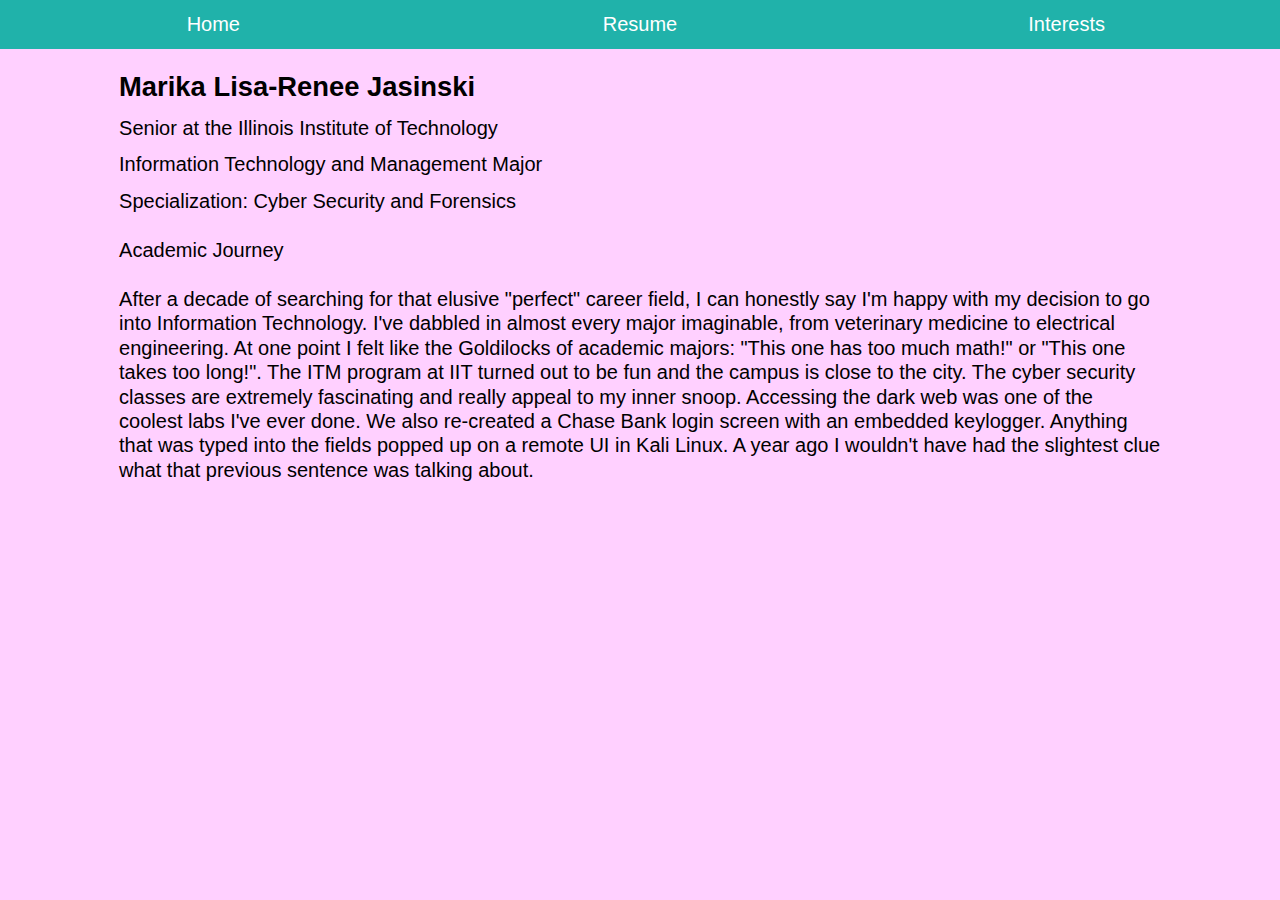
==== index.html @ 8ae9e849 "more nav fixes" ====
<!DOCTYPE html>
<html id="home" lang="en">
  <head>
    <meta charset="utf-8"/>
    <title>Marika Jazz IT Girl</title>
    <link rel="stylesheet" href="screen.css">
    <meta name="viewport"
       content="width=device-width,initial-scale=1.0,shrink-to-fit=no" />
    <link rel="stylesheet" href="screen.css" />
  </head>
  <body>
    <nav id="navigation">
      <ul>
        <li><a href="">Home</a></li>
        <li><a href="resume/">Resume</a></li>
        <li><a href="interests/">Interests</a></li>
      </ul>
    </nav>
  <header id="header">
    <h1>Marika Lisa-Renee Jasinski</h1>
    <ul>
     <li>Senior at the Illinois Institute of Technology</li>
     <li>Information Technology and Management Major</li>
     <li>Specialization: Cyber Security and Forensics</li>
   </ul>
  </header>
<main id="content">
  <article class="primary">
   <h3>Academic Journey</h3>
   <p>
     After a decade of searching for that elusive "perfect" career field, I can honestly
     say I'm happy with my decision to go into Information Technology.
     I've dabbled in almost every major imaginable, from
     veterinary medicine to electrical engineering. At one point
     I felt like the Goldilocks of academic majors: "This one has too much math!"
     or "This one takes too long!". The ITM program at IIT turned out
     to be fun and the campus is close to the city.
     The cyber security classes are extremely fascinating and really appeal to
     my inner snoop. Accessing the dark web was one of the coolest labs I've ever done.
     We also re-created a Chase Bank login screen with an embedded keylogger.
     Anything that was typed into the fields popped up on a remote UI in Kali Linux.
     A year ago I wouldn't have had the slightest clue what that previous sentence was talking about.
   </p>
  </article>
</main>

</body>
</html>
---- screen.css ----
/* http://meyerweb.com/eric/tools/css/reset/
   v2.0 | 20110126
   License: none (public domain)
*/
/* stylelint-disable */
a,abbr,acronym,address,applet,article,aside,audio,b,big,blockquote,body,canvas,caption,center,cite,code,dd,del,details,dfn,div,dl,dt,em,embed,fieldset,figcaption,figure,footer,form,h1,h2,h3,h4,h5,h6,header,hgroup,html,i,iframe,img,ins,kbd,label,legend,li,mark,menu,nav,object,ol,output,p,pre,q,ruby,s,samp,section,small,span,strike,strong,sub,summary,sup,table,tbody,td,tfoot,th,thead,time,tr,tt,u,ul,var,video{margin:0;padding:0;border:0;font:inherit;vertical-align:baseline}article,aside,details,figcaption,figure,footer,header,hgroup,main,menu,nav,section{display:block}html,.stylelint{line-height:1}body,.stylelint{line-height:inherit}ol,ul,.stylelint{list-style:none}blockquote,q{quotes:none}blockquote:after,blockquote:before,q:after,q:before{content:'';content:none}table{border-collapse:collapse;border-spacing:0}
/* stylelint-enable */


/* Base Styles */
/*
  Hint: these tend to be
  1. element selectors
  2. concerned with color and typography
  3. basic element presenation
*/

/*
  Setting type with a 4:3 modular scale
  http://www.modularscale.com/?18&px&1.333
*/
html {
  font-size: 1.125em; /* 18 / 16 = 1.125 */
  line-height: 1.222em; /* 22 / 18 = 1.2222222222 */
  background-color:#FFD0FF;
  font-family:sans-serif;

}
body {
  padding-top: 3.667em; /* 66 / 18 = 3.667... */
  padding-right: 1.222em; /* 22 / 18 = 1.2222222222 */
  padding-left: 1.222em; /* 22 / 18 = 1.2222222222 */
  padding-bottom: :1.222em;
}

#header{
  text-align:left;
}


h1,
h2,
h3,
h4,
p {
  padding-bottom: 1.222em; /* 22 / 18 = 1.2222222222 */
}

h1 {
  font-size: 1.369em; /* 42.635 / 18 = 2.369 */
  line-height: 1.032em; /* 44 / 42.635 = 1.032 */
  padding-bottom: 0.516em; /* 22 / 42.635 = 0.516 */
  font-weight: bold;
}
h2 {
  font-size: 1.777em; /* 31.984 / 18 = 1.777 */
  line-height: 1.032em; /* 33 / 31.984 = 1.032 */
  padding-bottom: 0.688em; /* 22 / 31.984 = 0.688 */
}
h3 {
  font-weight:normal;
}

ul {
  padding-bottom: 0.611em; /* 11 / 18 = 0.6111111 */
}

ul {
  list-style-type: georgian;
}
li ol,
li ul {
  padding-top: 0.611em; /* 11 / 18 = 0.6111111 */
  padding-left: 1.222em; /* 22 / 18 = 1.2222222222 */
  padding-bottom: 0;
}
li {
  list-style-type:none;
}
li li{
  list-style-type: none;
}
li {
  padding-bottom: 0.611em; /* 11 / 18 = 0.6111111 */
}
li li:last-child {
  padding-bottom: 1.222;
}

/* Responsive Media */
img,
video,
audio {
  display: grid;
  max-width: 100%;

}

/* Layout Styles */
/*
  Hint: these tend to be
  1. IDs; but also classes, sometimes
  2. concerned with layout and spatial
     relationships
*/

#navigation {
  position: absolute;
  width: 100%;
  top: 0;
  left: 0;
  background-color: SkyBlue;
}
#navigation li {
  float: left;
  width: 33.3333333333%;
  background-color: green;
}
#navigation a {
  display: block;
  width: 100%;
  padding-top: 0.611em; /* 11 / 18 = 0.611 */
  padding-bottom: 0.611em;
  text-align: center;
  text-decoration: none;
  color: white;
  background-color: LightSeaGreen;
}
.flexbox #navigation ul {
  display: flex;
}
.flexbox #navigation li {
  float: none;
}



/* Modular Styles */
/*
  Repeating style patterns.
  Hint: these tend to be:
  1. classes and relationship selectors
  2. concerned with adjustments to base styles,
      spacing, color, etc. etc.
*/

#navigation ul,
#navigation li {
  list-style-type: none;
  padding-bottom: 0;
}


/* State Styles */
/*
  States of the browser and user access
  conditions.
  Hint: these tend to be:
  1. Driven by media queries
  2. Influenced by JavaScript
  3. Organized by Base, Layout, Module, State
*/

@media screen and (min-width: 375px) {
  body {
    padding-right: 11.73333333%; /* 44 / 375 = 11.73333333% */
    padding-left: 11.73333333%; /* 44 / 375 = 11.73333333% */
  }
}

@media screen and (min-width: 640px) {
  html {
    font-size: 1.25em; /* 20 / 16 = 1.25em */
  }
}

@media screen and (min-width: 860px) {
  /*
    700 pixel grid w/ 80px margins (160)
    Columns: 200px;
    Gutters: 50px;
    Primary module: 450px;
    Secondary modul: 200px;
  */
  body {
    padding-right: 9.302325581%; /* 80 / 860 = 0.09302325581% */
    padding-left: 9.302325581%; /* 80 / 860 = 0.09302325581% */
  }
  #primary {
    width: 64.28571429%; /* 450 / 700 = 0.6428571429 */
    float: left;
  }
  #supporting {
    width: 28.57142857%; /* 200 / 700 = 0.2857142857 */
    margin-left: 7.142857143%; /* 50 / 700 = 0.07142857143 */
    float: left;
  }
  #footer {
    clear: both;
  }
  .flexbox #primary,
  .flexbox #supporting {
    float: none;
    margin-left: 0;
    flex: 0 1 auto; /* The default; here for demo purposes */
  }
  .flexbox #content {
    display: flex;
    justify-content: space-between;
  }
  .cssgrid #content {
    display: grid;
    grid-template-columns: repeat(3, 1fr);
    grid-template-rows: auto auto;
    grid-column-gap: 25px;
  }
  .cssgrid #primary,
  .cssgrid #supporting {
    width: auto;
  }
  .cssgrid #primary {
    grid-column: 1 / 3;
    grid-row: 1;
  }
  .cssgrid #supporting {
    grid-column: 3;
    grid-row: 2;
  }
}
---- screen.css ----
/* http://meyerweb.com/eric/tools/css/reset/
   v2.0 | 20110126
   License: none (public domain)
*/
/* stylelint-disable */
a,abbr,acronym,address,applet,article,aside,audio,b,big,blockquote,body,canvas,caption,center,cite,code,dd,del,details,dfn,div,dl,dt,em,embed,fieldset,figcaption,figure,footer,form,h1,h2,h3,h4,h5,h6,header,hgroup,html,i,iframe,img,ins,kbd,label,legend,li,mark,menu,nav,object,ol,output,p,pre,q,ruby,s,samp,section,small,span,strike,strong,sub,summary,sup,table,tbody,td,tfoot,th,thead,time,tr,tt,u,ul,var,video{margin:0;padding:0;border:0;font:inherit;vertical-align:baseline}article,aside,details,figcaption,figure,footer,header,hgroup,main,menu,nav,section{display:block}html,.stylelint{line-height:1}body,.stylelint{line-height:inherit}ol,ul,.stylelint{list-style:none}blockquote,q{quotes:none}blockquote:after,blockquote:before,q:after,q:before{content:'';content:none}table{border-collapse:collapse;border-spacing:0}
/* stylelint-enable */


/* Base Styles */
/*
  Hint: these tend to be
  1. element selectors
  2. concerned with color and typography
  3. basic element presenation
*/

/*
  Setting type with a 4:3 modular scale
  http://www.modularscale.com/?18&px&1.333
*/
html {
  font-size: 1.125em; /* 18 / 16 = 1.125 */
  line-height: 1.222em; /* 22 / 18 = 1.2222222222 */
  background-color:#FFD0FF;
  font-family:sans-serif;

}
body {
  padding-top: 3.667em; /* 66 / 18 = 3.667... */
  padding-right: 1.222em; /* 22 / 18 = 1.2222222222 */
  padding-left: 1.222em; /* 22 / 18 = 1.2222222222 */
  padding-bottom: :1.222em;
}

#header{
  text-align:left;
}


h1,
h2,
h3,
h4,
p {
  padding-bottom: 1.222em; /* 22 / 18 = 1.2222222222 */
}

h1 {
  font-size: 1.369em; /* 42.635 / 18 = 2.369 */
  line-height: 1.032em; /* 44 / 42.635 = 1.032 */
  padding-bottom: 0.516em; /* 22 / 42.635 = 0.516 */
  font-weight: bold;
}
h2 {
  font-size: 1.777em; /* 31.984 / 18 = 1.777 */
  line-height: 1.032em; /* 33 / 31.984 = 1.032 */
  padding-bottom: 0.688em; /* 22 / 31.984 = 0.688 */
}
h3 {
  font-weight:normal;
}

ul {
  padding-bottom: 0.611em; /* 11 / 18 = 0.6111111 */
}

ul {
  list-style-type: georgian;
}
li ol,
li ul {
  padding-top: 0.611em; /* 11 / 18 = 0.6111111 */
  padding-left: 1.222em; /* 22 / 18 = 1.2222222222 */
  padding-bottom: 0;
}
li {
  list-style-type:none;
}
li li{
  list-style-type: none;
}
li {
  padding-bottom: 0.611em; /* 11 / 18 = 0.6111111 */
}
li li:last-child {
  padding-bottom: 1.222;
}

/* Responsive Media */
img,
video,
audio {
  display: grid;
  max-width: 100%;

}

/* Layout Styles */
/*
  Hint: these tend to be
  1. IDs; but also classes, sometimes
  2. concerned with layout and spatial
     relationships
*/

#navigation {
  position: absolute;
  width: 100%;
  top: 0;
  left: 0;
  background-color: SkyBlue;
}
#navigation li {
  float: left;
  width: 33.3333333333%;
  background-color: green;
}
#navigation a {
  display: block;
  width: 100%;
  padding-top: 0.611em; /* 11 / 18 = 0.611 */
  padding-bottom: 0.611em;
  text-align: center;
  text-decoration: none;
  color: white;
  background-color: LightSeaGreen;
}
.flexbox #navigation ul {
  display: flex;
}
.flexbox #navigation li {
  float: none;
}



/* Modular Styles */
/*
  Repeating style patterns.
  Hint: these tend to be:
  1. classes and relationship selectors
  2. concerned with adjustments to base styles,
      spacing, color, etc. etc.
*/

#navigation ul,
#navigation li {
  list-style-type: none;
  padding-bottom: 0;
}


/* State Styles */
/*
  States of the browser and user access
  conditions.
  Hint: these tend to be:
  1. Driven by media queries
  2. Influenced by JavaScript
  3. Organized by Base, Layout, Module, State
*/

@media screen and (min-width: 375px) {
  body {
    padding-right: 11.73333333%; /* 44 / 375 = 11.73333333% */
    padding-left: 11.73333333%; /* 44 / 375 = 11.73333333% */
  }
}

@media screen and (min-width: 640px) {
  html {
    font-size: 1.25em; /* 20 / 16 = 1.25em */
  }
}

@media screen and (min-width: 860px) {
  /*
    700 pixel grid w/ 80px margins (160)
    Columns: 200px;
    Gutters: 50px;
    Primary module: 450px;
    Secondary modul: 200px;
  */
  body {
    padding-right: 9.302325581%; /* 80 / 860 = 0.09302325581% */
    padding-left: 9.302325581%; /* 80 / 860 = 0.09302325581% */
  }
  #primary {
    width: 64.28571429%; /* 450 / 700 = 0.6428571429 */
    float: left;
  }
  #supporting {
    width: 28.57142857%; /* 200 / 700 = 0.2857142857 */
    margin-left: 7.142857143%; /* 50 / 700 = 0.07142857143 */
    float: left;
  }
  #footer {
    clear: both;
  }
  .flexbox #primary,
  .flexbox #supporting {
    float: none;
    margin-left: 0;
    flex: 0 1 auto; /* The default; here for demo purposes */
  }
  .flexbox #content {
    display: flex;
    justify-content: space-between;
  }
  .cssgrid #content {
    display: grid;
    grid-template-columns: repeat(3, 1fr);
    grid-template-rows: auto auto;
    grid-column-gap: 25px;
  }
  .cssgrid #primary,
  .cssgrid #supporting {
    width: auto;
  }
  .cssgrid #primary {
    grid-column: 1 / 3;
    grid-row: 1;
  }
  .cssgrid #supporting {
    grid-column: 3;
    grid-row: 2;
  }
}
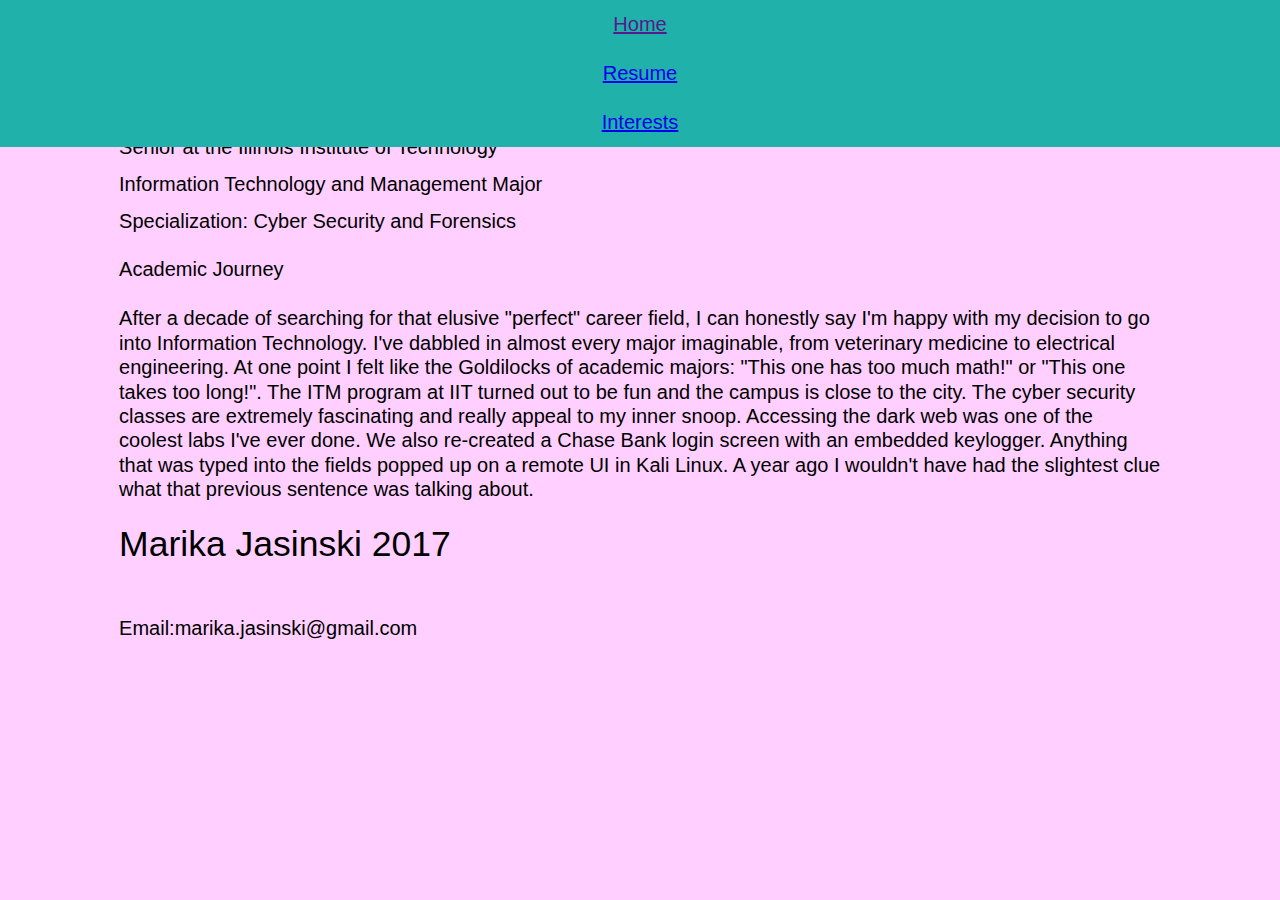
==== commit 7517d42b: "add footers to index files" ====
--- a/index.html
+++ b/index.html
@@ -43,6 +43,11 @@
    </p>
   </article>
 </main>
-
+    <footer>
+      <h2>Marika Jasinski 2017</h2>
+      <ul>
+        <li class="email"><b>Email:</b>marika.jasinski@gmail.com</li>
+      </ul>
+    </footer>
 </body>
 </html>
--- a/screen.css
+++ b/screen.css
@@ -47,7 +47,7 @@
 }
 
 h1 {
-  font-size: 1.369em; /* 42.635 / 18 = 2.369 */
+  font-size: 2em; /* 42.635 / 18 = 2.369 */
   line-height: 1.032em; /* 44 / 42.635 = 1.032 */
   padding-bottom: 0.516em; /* 22 / 42.635 = 0.516 */
   font-weight: bold;
@@ -55,7 +55,7 @@
 h2 {
   font-size: 1.777em; /* 31.984 / 18 = 1.777 */
   line-height: 1.032em; /* 33 / 31.984 = 1.032 */
-  padding-bottom: 0.688em; /* 22 / 31.984 = 0.688 */
+  padding-bottom: 1.5em; /* 22 / 31.984 = 0.688 */
 }
 h3 {
   font-weight:normal;
@@ -111,18 +111,15 @@
   left: 0;
   background-color: SkyBlue;
 }
-#navigation li {
-  float: left;
-  width: 33.3333333333%;
-  background-color: green;
-}
+
 #navigation a {
   display: block;
   width: 100%;
   padding-top: 0.611em; /* 11 / 18 = 0.611 */
   padding-bottom: 0.611em;
   text-align: center;
-  text-decoration: none;
+  text-decoration: underline;
+  border
   color: white;
   background-color: LightSeaGreen;
 }
--- a/screen.css
+++ b/screen.css
@@ -47,7 +47,7 @@
 }
 
 h1 {
-  font-size: 1.369em; /* 42.635 / 18 = 2.369 */
+  font-size: 2em; /* 42.635 / 18 = 2.369 */
   line-height: 1.032em; /* 44 / 42.635 = 1.032 */
   padding-bottom: 0.516em; /* 22 / 42.635 = 0.516 */
   font-weight: bold;
@@ -55,7 +55,7 @@
 h2 {
   font-size: 1.777em; /* 31.984 / 18 = 1.777 */
   line-height: 1.032em; /* 33 / 31.984 = 1.032 */
-  padding-bottom: 0.688em; /* 22 / 31.984 = 0.688 */
+  padding-bottom: 1.5em; /* 22 / 31.984 = 0.688 */
 }
 h3 {
   font-weight:normal;
@@ -111,18 +111,15 @@
   left: 0;
   background-color: SkyBlue;
 }
-#navigation li {
-  float: left;
-  width: 33.3333333333%;
-  background-color: green;
-}
+
 #navigation a {
   display: block;
   width: 100%;
   padding-top: 0.611em; /* 11 / 18 = 0.611 */
   padding-bottom: 0.611em;
   text-align: center;
-  text-decoration: none;
+  text-decoration: underline;
+  border
   color: white;
   background-color: LightSeaGreen;
 }
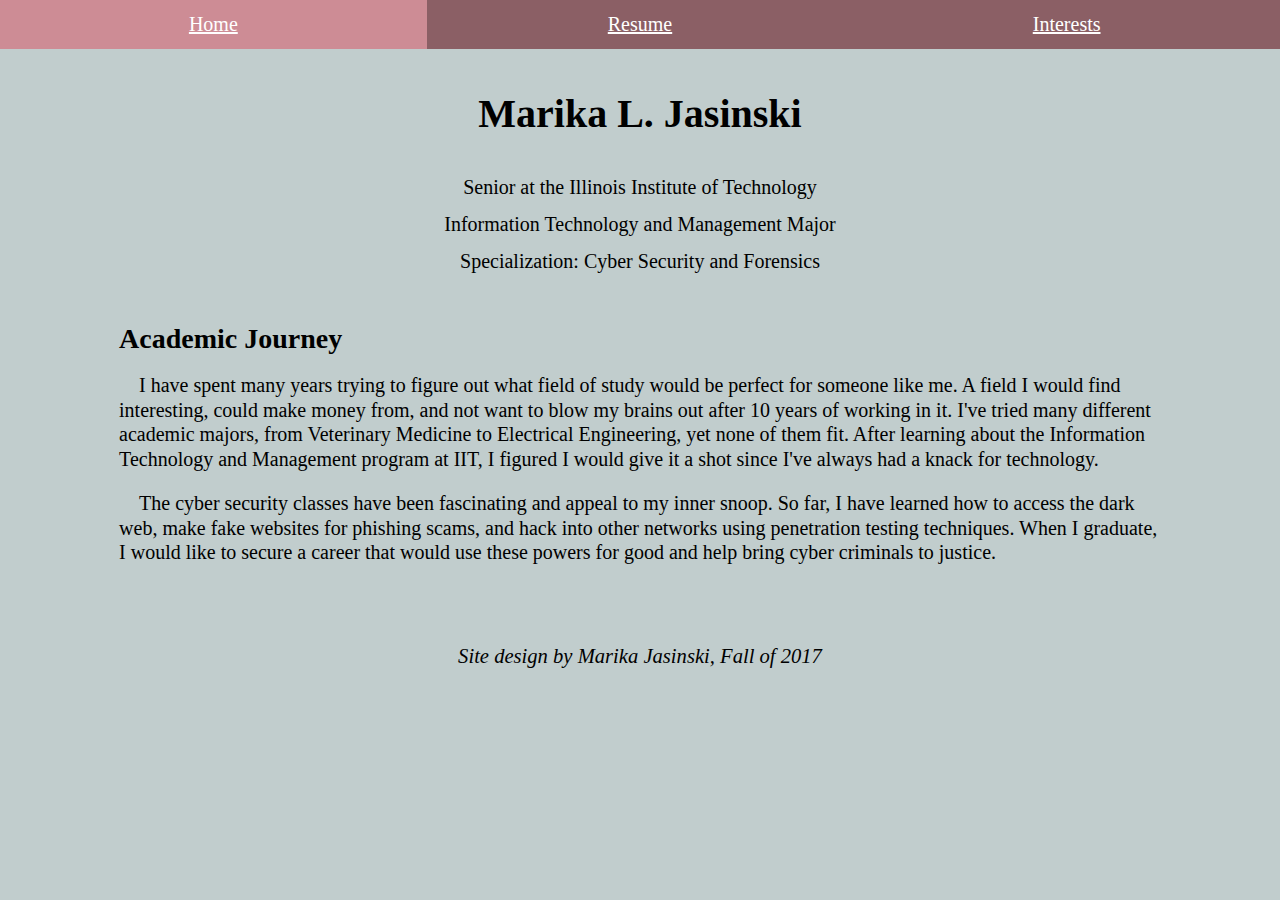
==== commit 5bdb3eff: "finalizingCSS requirements" ====
--- a/index.html
+++ b/index.html
@@ -1,8 +1,8 @@
 <!DOCTYPE html>
 <html id="home" lang="en">
   <head>
+    <title>Marika Jazz</title>
     <meta charset="utf-8"/>
-    <title>Marika Jazz IT Girl</title>
     <link rel="stylesheet" href="screen.css">
     <meta name="viewport"
        content="width=device-width,initial-scale=1.0,shrink-to-fit=no" />
@@ -17,37 +17,29 @@
       </ul>
     </nav>
   <header id="header">
-    <h1>Marika Lisa-Renee Jasinski</h1>
-    <ul>
-     <li>Senior at the Illinois Institute of Technology</li>
-     <li>Information Technology and Management Major</li>
-     <li>Specialization: Cyber Security and Forensics</li>
-   </ul>
+    <h1>Marika L. Jasinski</h1>
   </header>
+  <section id="status">
+  <ul>
+   <li>Senior at the Illinois Institute of Technology</li>
+   <li>Information Technology and Management Major</li>
+   <li>Specialization: Cyber Security and Forensics</li>
+ </ul>
+ </section>
 <main id="content">
-  <article class="primary">
-   <h3>Academic Journey</h3>
+  <article class="bio">
+   <h2>Academic Journey</h2>
    <p>
-     After a decade of searching for that elusive "perfect" career field, I can honestly
-     say I'm happy with my decision to go into Information Technology.
-     I've dabbled in almost every major imaginable, from
-     veterinary medicine to electrical engineering. At one point
-     I felt like the Goldilocks of academic majors: "This one has too much math!"
-     or "This one takes too long!". The ITM program at IIT turned out
-     to be fun and the campus is close to the city.
-     The cyber security classes are extremely fascinating and really appeal to
-     my inner snoop. Accessing the dark web was one of the coolest labs I've ever done.
-     We also re-created a Chase Bank login screen with an embedded keylogger.
-     Anything that was typed into the fields popped up on a remote UI in Kali Linux.
-     A year ago I wouldn't have had the slightest clue what that previous sentence was talking about.
+     I have spent many years trying to figure out what field of study would be perfect for someone like me. A field I would find interesting, could make money from, and not want to blow my brains out after 10 years of working in it. I've tried many different academic majors, from Veterinary Medicine to Electrical Engineering, yet none of them fit. After learning about the Information Technology and Management program at IIT, I figured I would give it a shot since I've always had a knack for technology.
    </p>
+   <p>
+     The cyber security classes have been fascinating and appeal to
+     my inner snoop. So far, I have learned how to access the dark web, make fake websites for phishing scams, and hack into other networks using penetration testing techniques. When I graduate, I would like to secure a career that would use these powers for good and help bring cyber criminals to justice.
+    </p>
   </article>
 </main>
-    <footer>
-      <h2>Marika Jasinski 2017</h2>
-      <ul>
-        <li class="email"><b>Email:</b>marika.jasinski@gmail.com</li>
-      </ul>
+    <footer id="footer">
+      <h4>Site design by Marika Jasinski, Fall of 2017</h4>
     </footer>
 </body>
 </html>
--- a/screen.css
+++ b/screen.css
@@ -5,45 +5,28 @@
 /* stylelint-disable */
 a,abbr,acronym,address,applet,article,aside,audio,b,big,blockquote,body,canvas,caption,center,cite,code,dd,del,details,dfn,div,dl,dt,em,embed,fieldset,figcaption,figure,footer,form,h1,h2,h3,h4,h5,h6,header,hgroup,html,i,iframe,img,ins,kbd,label,legend,li,mark,menu,nav,object,ol,output,p,pre,q,ruby,s,samp,section,small,span,strike,strong,sub,summary,sup,table,tbody,td,tfoot,th,thead,time,tr,tt,u,ul,var,video{margin:0;padding:0;border:0;font:inherit;vertical-align:baseline}article,aside,details,figcaption,figure,footer,header,hgroup,main,menu,nav,section{display:block}html,.stylelint{line-height:1}body,.stylelint{line-height:inherit}ol,ul,.stylelint{list-style:none}blockquote,q{quotes:none}blockquote:after,blockquote:before,q:after,q:before{content:'';content:none}table{border-collapse:collapse;border-spacing:0}
 /* stylelint-enable */
-
-
 /* Base Styles */
-/*
-  Hint: these tend to be
-  1. element selectors
-  2. concerned with color and typography
-  3. basic element presenation
-*/
-
 /*
   Setting type with a 4:3 modular scale
   http://www.modularscale.com/?18&px&1.333
 */
 html {
-  font-size: 1.125em; /* 18 / 16 = 1.125 */
+  font-size: .88em;
   line-height: 1.222em; /* 22 / 18 = 1.2222222222 */
-  background-color:#FFD0FF;
-  font-family:sans-serif;
+  font-family: Georgia, serif;
+  background-color: #C1CDCD; 
+  color: black;
 
 }
 body {
   padding-top: 3.667em; /* 66 / 18 = 3.667... */
   padding-right: 1.222em; /* 22 / 18 = 1.2222222222 */
   padding-left: 1.222em; /* 22 / 18 = 1.2222222222 */
-  padding-bottom: :1.222em;
-}
-
-#header{
-  text-align:left;
-}
-
-
-h1,
-h2,
-h3,
-h4,
+}
+
 p {
-  padding-bottom: 1.222em; /* 22 / 18 = 1.2222222222 */
+  text-indent: 1em;
+  padding-bottom: 1em;
 }
 
 h1 {
@@ -53,47 +36,42 @@
   font-weight: bold;
 }
 h2 {
-  font-size: 1.777em; /* 31.984 / 18 = 1.777 */
+  font-size: 1.4em; /* 31.984 / 18 = 1.777 */
   line-height: 1.032em; /* 33 / 31.984 = 1.032 */
-  padding-bottom: 1.5em; /* 22 / 31.984 = 0.688 */
+  padding-bottom: 0.688em; /* 22 / 31.984 = 0.688 */
+  font-weight: bold;
 }
 h3 {
-  font-weight:normal;
+  font-size: 1.2em;
+  font-weight: normal;
+  padding-bottom: 1em;
+  text-decoration: underline;
+}
+
+h4{
+  font-size: 1.03em;
+  padding-bottom: 1em;
 }
 
 ul {
-  padding-bottom: 0.611em; /* 11 / 18 = 0.6111111 */
-}
-
-ul {
-  list-style-type: georgian;
-}
-li ol,
-li ul {
-  padding-top: 0.611em; /* 11 / 18 = 0.6111111 */
-  padding-left: 1.222em; /* 22 / 18 = 1.2222222222 */
-  padding-bottom: 0;
-}
+  padding-bottom: 1em;
+}
+
 li {
-  list-style-type:none;
-}
-li li{
   list-style-type: none;
-}
-li {
-  padding-bottom: 0.611em; /* 11 / 18 = 0.6111111 */
-}
-li li:last-child {
-  padding-bottom: 1.222;
+  padding-bottom: 0.611em;
+}
+figcaption {
+  font-size: 0.75em;
+  text-align: center;
 }
 
 /* Responsive Media */
-img,
-video,
-audio {
-  display: grid;
+img {
+  padding-top: 2em;
+  display:grid;
   max-width: 100%;
-
+  margin: 0 auto;
 }
 
 /* Layout Styles */
@@ -103,31 +81,55 @@
   2. concerned with layout and spatial
      relationships
 */
-
+#status{
+  text-align: center;
+  padding-bottom: 1em;
+  list-style-type: none;
+}
+#header{
+  padding-top: 1em;
+  padding-bottom: 1em;
+  text-align: center;
+  line-height: .5em;
+}
+#footer {
+  padding-top: 3em;
+  text-align: center;
+  font-style: italic;
+}
 #navigation {
   position: absolute;
   width: 100%;
   top: 0;
   left: 0;
-  background-color: SkyBlue;
-}
-
+}
+#navigation li {
+  float: left;
+  width: 33.3333333333%;
+}
 #navigation a {
   display: block;
   width: 100%;
   padding-top: 0.611em; /* 11 / 18 = 0.611 */
   padding-bottom: 0.611em;
   text-align: center;
-  text-decoration: underline;
-  border
   color: white;
-  background-color: LightSeaGreen;
+  background-color: #8B5F65;
+}
+#navigation a:hover{
+  background-color: #CD8C95;
 }
 .flexbox #navigation ul {
   display: flex;
 }
 .flexbox #navigation li {
   float: none;
+}
+#music h2{
+  padding-top:2em;
+}
+#music img{
+  padding: 0;
 }
 
 
@@ -140,7 +142,14 @@
   2. concerned with adjustments to base styles,
       spacing, color, etc. etc.
 */
-
+#skills li{
+  line-height: 0.5em;
+  list-style-type: disc;
+}
+#exp li{
+list-style-type: disc;
+
+}
 #navigation ul,
 #navigation li {
   list-style-type: none;
--- a/screen.css
+++ b/screen.css
@@ -5,45 +5,28 @@
 /* stylelint-disable */
 a,abbr,acronym,address,applet,article,aside,audio,b,big,blockquote,body,canvas,caption,center,cite,code,dd,del,details,dfn,div,dl,dt,em,embed,fieldset,figcaption,figure,footer,form,h1,h2,h3,h4,h5,h6,header,hgroup,html,i,iframe,img,ins,kbd,label,legend,li,mark,menu,nav,object,ol,output,p,pre,q,ruby,s,samp,section,small,span,strike,strong,sub,summary,sup,table,tbody,td,tfoot,th,thead,time,tr,tt,u,ul,var,video{margin:0;padding:0;border:0;font:inherit;vertical-align:baseline}article,aside,details,figcaption,figure,footer,header,hgroup,main,menu,nav,section{display:block}html,.stylelint{line-height:1}body,.stylelint{line-height:inherit}ol,ul,.stylelint{list-style:none}blockquote,q{quotes:none}blockquote:after,blockquote:before,q:after,q:before{content:'';content:none}table{border-collapse:collapse;border-spacing:0}
 /* stylelint-enable */
-
-
 /* Base Styles */
-/*
-  Hint: these tend to be
-  1. element selectors
-  2. concerned with color and typography
-  3. basic element presenation
-*/
-
 /*
   Setting type with a 4:3 modular scale
   http://www.modularscale.com/?18&px&1.333
 */
 html {
-  font-size: 1.125em; /* 18 / 16 = 1.125 */
+  font-size: .88em;
   line-height: 1.222em; /* 22 / 18 = 1.2222222222 */
-  background-color:#FFD0FF;
-  font-family:sans-serif;
+  font-family: Georgia, serif;
+  background-color: #C1CDCD; 
+  color: black;
 
 }
 body {
   padding-top: 3.667em; /* 66 / 18 = 3.667... */
   padding-right: 1.222em; /* 22 / 18 = 1.2222222222 */
   padding-left: 1.222em; /* 22 / 18 = 1.2222222222 */
-  padding-bottom: :1.222em;
-}
-
-#header{
-  text-align:left;
-}
-
-
-h1,
-h2,
-h3,
-h4,
+}
+
 p {
-  padding-bottom: 1.222em; /* 22 / 18 = 1.2222222222 */
+  text-indent: 1em;
+  padding-bottom: 1em;
 }
 
 h1 {
@@ -53,47 +36,42 @@
   font-weight: bold;
 }
 h2 {
-  font-size: 1.777em; /* 31.984 / 18 = 1.777 */
+  font-size: 1.4em; /* 31.984 / 18 = 1.777 */
   line-height: 1.032em; /* 33 / 31.984 = 1.032 */
-  padding-bottom: 1.5em; /* 22 / 31.984 = 0.688 */
+  padding-bottom: 0.688em; /* 22 / 31.984 = 0.688 */
+  font-weight: bold;
 }
 h3 {
-  font-weight:normal;
+  font-size: 1.2em;
+  font-weight: normal;
+  padding-bottom: 1em;
+  text-decoration: underline;
+}
+
+h4{
+  font-size: 1.03em;
+  padding-bottom: 1em;
 }
 
 ul {
-  padding-bottom: 0.611em; /* 11 / 18 = 0.6111111 */
-}
-
-ul {
-  list-style-type: georgian;
-}
-li ol,
-li ul {
-  padding-top: 0.611em; /* 11 / 18 = 0.6111111 */
-  padding-left: 1.222em; /* 22 / 18 = 1.2222222222 */
-  padding-bottom: 0;
-}
+  padding-bottom: 1em;
+}
+
 li {
-  list-style-type:none;
-}
-li li{
   list-style-type: none;
-}
-li {
-  padding-bottom: 0.611em; /* 11 / 18 = 0.6111111 */
-}
-li li:last-child {
-  padding-bottom: 1.222;
+  padding-bottom: 0.611em;
+}
+figcaption {
+  font-size: 0.75em;
+  text-align: center;
 }
 
 /* Responsive Media */
-img,
-video,
-audio {
-  display: grid;
+img {
+  padding-top: 2em;
+  display:grid;
   max-width: 100%;
-
+  margin: 0 auto;
 }
 
 /* Layout Styles */
@@ -103,31 +81,55 @@
   2. concerned with layout and spatial
      relationships
 */
-
+#status{
+  text-align: center;
+  padding-bottom: 1em;
+  list-style-type: none;
+}
+#header{
+  padding-top: 1em;
+  padding-bottom: 1em;
+  text-align: center;
+  line-height: .5em;
+}
+#footer {
+  padding-top: 3em;
+  text-align: center;
+  font-style: italic;
+}
 #navigation {
   position: absolute;
   width: 100%;
   top: 0;
   left: 0;
-  background-color: SkyBlue;
-}
-
+}
+#navigation li {
+  float: left;
+  width: 33.3333333333%;
+}
 #navigation a {
   display: block;
   width: 100%;
   padding-top: 0.611em; /* 11 / 18 = 0.611 */
   padding-bottom: 0.611em;
   text-align: center;
-  text-decoration: underline;
-  border
   color: white;
-  background-color: LightSeaGreen;
+  background-color: #8B5F65;
+}
+#navigation a:hover{
+  background-color: #CD8C95;
 }
 .flexbox #navigation ul {
   display: flex;
 }
 .flexbox #navigation li {
   float: none;
+}
+#music h2{
+  padding-top:2em;
+}
+#music img{
+  padding: 0;
 }
 
 
@@ -140,7 +142,14 @@
   2. concerned with adjustments to base styles,
       spacing, color, etc. etc.
 */
-
+#skills li{
+  line-height: 0.5em;
+  list-style-type: disc;
+}
+#exp li{
+list-style-type: disc;
+
+}
 #navigation ul,
 #navigation li {
   list-style-type: none;
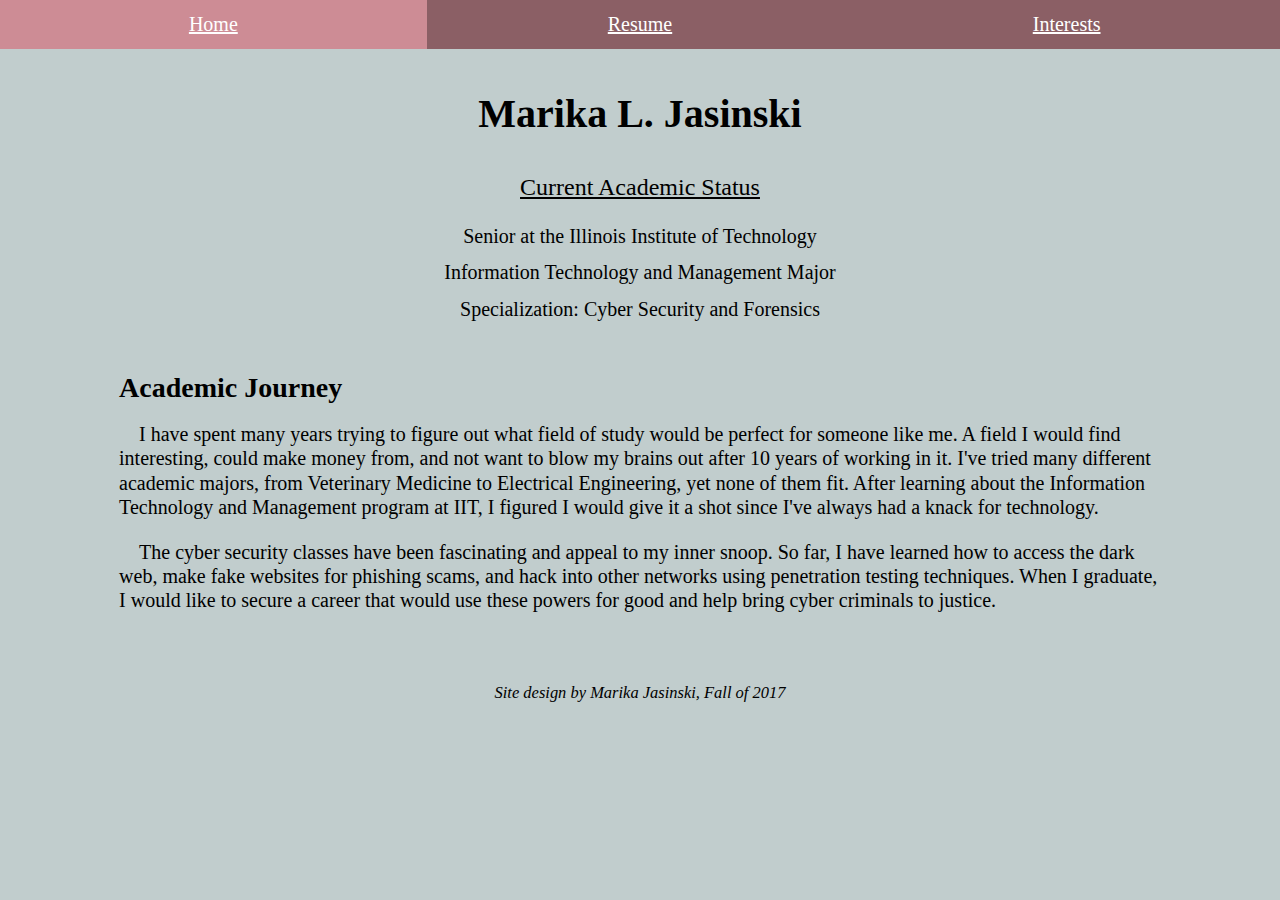
==== commit 316c72af: "fix W3C errors" ====
--- a/index.html
+++ b/index.html
@@ -20,7 +20,8 @@
     <h1>Marika L. Jasinski</h1>
   </header>
   <section id="status">
-  <ul>
+    <h3>Current Academic Status</h3>
+    <ul>
    <li>Senior at the Illinois Institute of Technology</li>
    <li>Information Technology and Management Major</li>
    <li>Specialization: Cyber Security and Forensics</li>
--- a/screen.css
+++ b/screen.css
@@ -14,7 +14,7 @@
   font-size: .88em;
   line-height: 1.222em; /* 22 / 18 = 1.2222222222 */
   font-family: Georgia, serif;
-  background-color: #C1CDCD; 
+  background-color: #C1CDCD;
   color: black;
 
 }
@@ -96,6 +96,7 @@
   padding-top: 3em;
   text-align: center;
   font-style: italic;
+  font-size: 0.8em;
 }
 #navigation {
   position: absolute;
--- a/screen.css
+++ b/screen.css
@@ -14,7 +14,7 @@
   font-size: .88em;
   line-height: 1.222em; /* 22 / 18 = 1.2222222222 */
   font-family: Georgia, serif;
-  background-color: #C1CDCD; 
+  background-color: #C1CDCD;
   color: black;
 
 }
@@ -96,6 +96,7 @@
   padding-top: 3em;
   text-align: center;
   font-style: italic;
+  font-size: 0.8em;
 }
 #navigation {
   position: absolute;
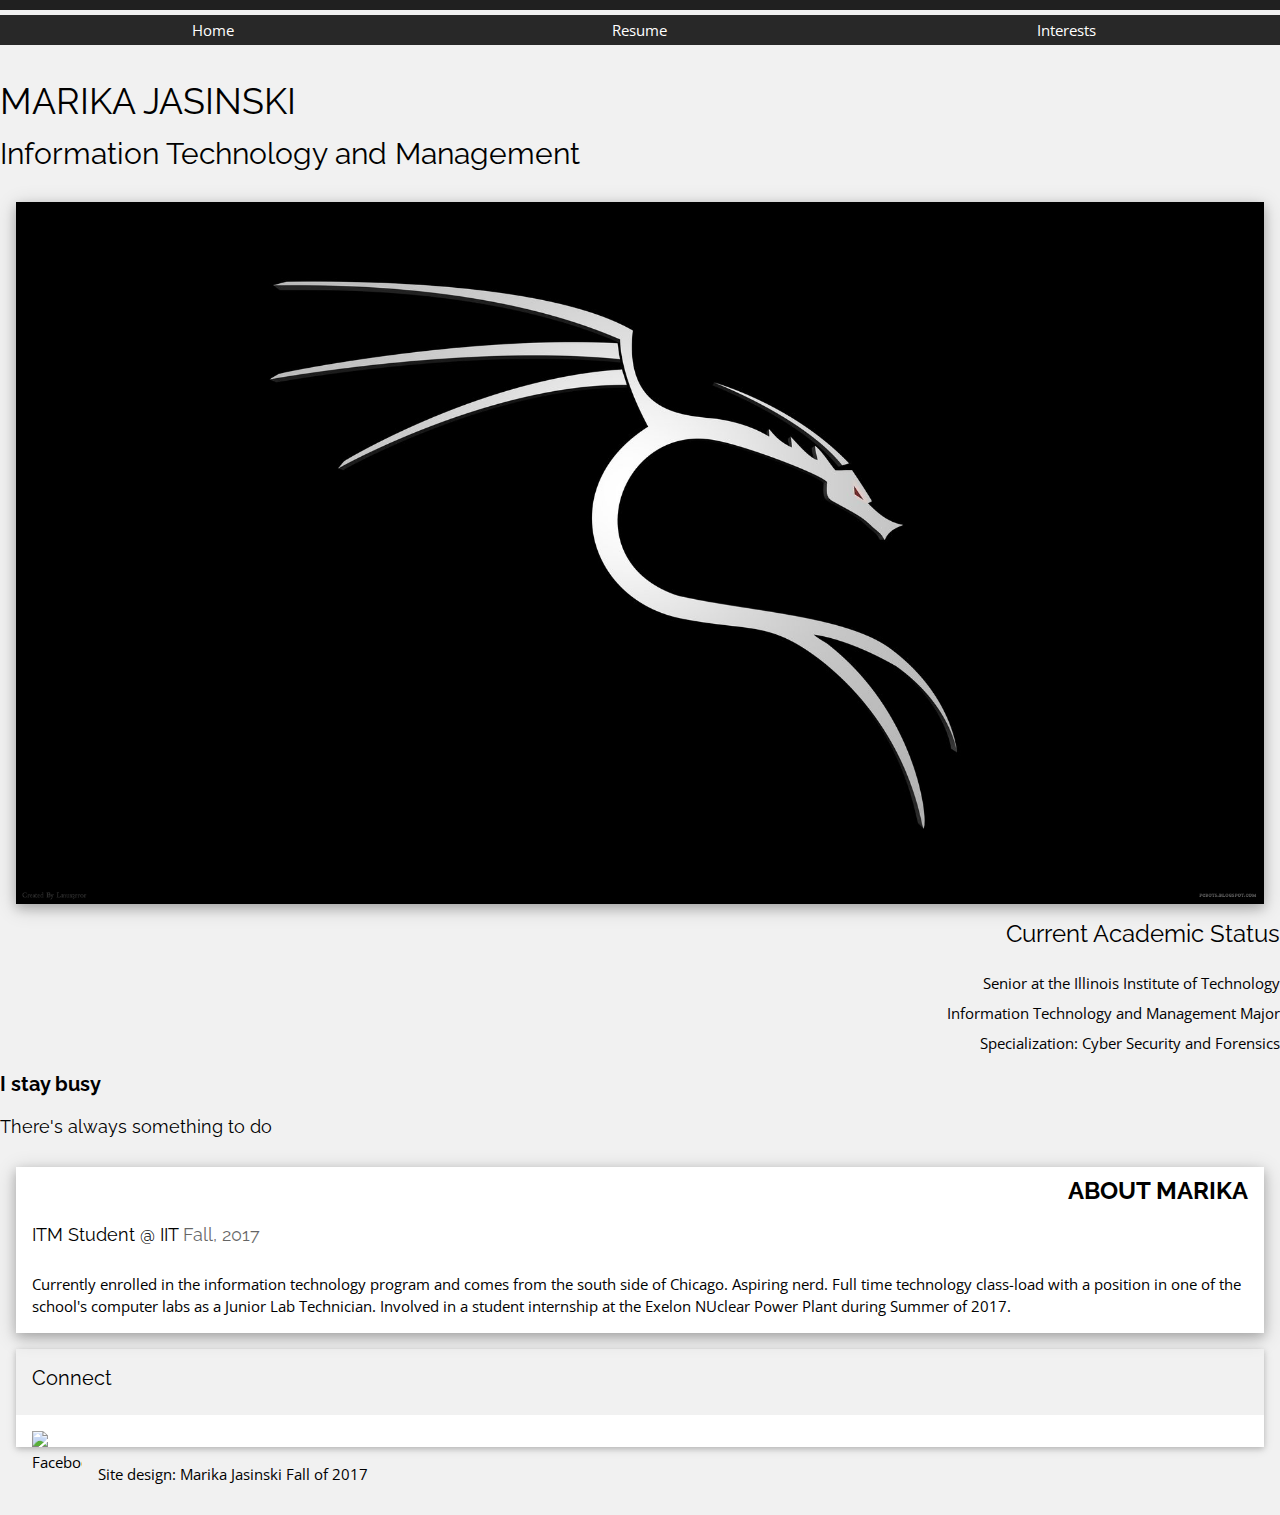
==== commit 4e4ff518: "revamp my website" ====
--- a/index.html
+++ b/index.html
@@ -1,14 +1,24 @@
 <!DOCTYPE html>
 <html id="home" lang="en">
   <head>
-    <title>Marika Jazz</title>
+    <title>Marika Jasinski</title>
     <meta charset="utf-8"/>
     <link rel="stylesheet" href="screen.css">
     <meta name="viewport"
        content="width=device-width,initial-scale=1.0,shrink-to-fit=no" />
     <link rel="stylesheet" href="screen.css" />
+    <link href="https://fonts.googleapis.com/css?family=Open+Sans" rel="stylesheet">
+    <link rel="stylesheet" href="https://www.w3schools.com/w3css/4/w3.css">
+    <link rel="stylesheet" href="https://fonts.googleapis.com/css?family=Raleway">
+    <style>
+    body,h1,h2,h3,h4,h5 {font-family: "Raleway", sans-serif}
+    </style>
   </head>
-  <body>
+    <body class="w3-light-grey">
+    <!-- w3-content defines a container for fixed size centered content,
+    and is wrapped around the whole page content, except for the footer in this example -->
+    <div class="w3-content" style="max-width:87.500em">
+    <!-- Header -->
     <nav id="navigation">
       <ul>
         <li><a href="">Home</a></li>
@@ -16,31 +26,67 @@
         <li><a href="interests/">Interests</a></li>
       </ul>
     </nav>
-  <header id="header">
-    <h1>Marika L. Jasinski</h1>
+    <header id="header">
+    <h1>MARIKA JASINSKI</h1>
+    <h2>Information Technology and Management</h2>
   </header>
-  <section id="status">
+  <!-- Grid -->
+  <div class="w3-row">
+  <!-- Blog entries --></div>
+  <div class="w3-col l8 s12">
+  </div>
+    <div class="w3-card-4 w3-margin w3-white">
+      <img src="KaliLinux.png" alt="Kali"/>
+    </div>
+  <div id="column gap">
     <h3>Current Academic Status</h3>
     <ul>
    <li>Senior at the Illinois Institute of Technology</li>
    <li>Information Technology and Management Major</li>
    <li>Specialization: Cyber Security and Forensics</li>
  </ul>
- </section>
-<main id="content">
-  <article class="bio">
-   <h2>Academic Journey</h2>
-   <p>
-     I have spent many years trying to figure out what field of study would be perfect for someone like me. A field I would find interesting, could make money from, and not want to blow my brains out after 10 years of working in it. I've tried many different academic majors, from Veterinary Medicine to Electrical Engineering, yet none of them fit. After learning about the Information Technology and Management program at IIT, I figured I would give it a shot since I've always had a knack for technology.
-   </p>
-   <p>
-     The cyber security classes have been fascinating and appeal to
-     my inner snoop. So far, I have learned how to access the dark web, make fake websites for phishing scams, and hack into other networks using penetration testing techniques. When I graduate, I would like to secure a career that would use these powers for good and help bring cyber criminals to justice.
-    </p>
-  </article>
-</main>
-    <footer id="footer">
-      <h4>Site design by Marika Jasinski, Fall of 2017</h4>
-    </footer>
+ </div>
+ <div class="first box">
+   <h4><b>I stay busy</b></h4>
+   <h5> There's always something to do</h5>
+ </div>
+ <div class="w3-container">
+   <div class="w3-row">
+     <div class="w3-col m8 s12"/>
+     </div>
+   </div>
+ </div>
+<!-- Blog entry -->
+<div class="w3-card-4 w3-margin w3-white">
+ <div class="w3-container">
+   <h3><b>ABOUT MARIKA</b></h3>
+   <h5>ITM Student @ IIT <span class="w3-opacity">Fall, 2017</span></h5>
+ </div>
+ <div class="w3-container">
+   <p>Currently enrolled in the information technology program and comes from the south side of Chicago. Aspiring nerd. Full time technology class-load with a position in one of the school's computer labs as a Junior Lab Technician. Involved in a student internship at the Exelon NUclear Power Plant during Summer of 2017.</p>
+   <div class="w3-row">
+     <div class="w3-col m4 w3-hide-small">
+     </div>
+   </div>
+ </div>
+</div>
+<!-- END BLOG ENTRIES -->
+<!-- Introduction menu -->
+<div class="w3-col l4">
+</div>
+<!-- Posts -->
+<div class="w3-card w3-margin">
+ <div class="w3-container w3-padding">
+   <h4>Connect</h4>
+ </div>
+ <ul class="w3-ul w3-hoverable w3-white">
+   <li class="w3-padding-16">
+     <img src="/w3images/workshop.jpg" alt="Facebook" class="w3-left w3-margin-right" style="width:50px">
+   </li>
+ </ul>
+</div>
+<footer id="footer">
+  <p>Site design: Marika Jasinski   Fall of 2017</p>
+</footer>
 </body>
 </html>
--- a/screen.css
+++ b/screen.css
@@ -1,236 +1,231 @@
-/* http://meyerweb.com/eric/tools/css/reset/
-   v2.0 | 20110126
-   License: none (public domain)
+/* Modular scale: 3:4 at 20px
+63.147px 3.157em h1
+47.372px 2.369em h2
+35.538px 1.777em h3
+26.660px 1.333em h4, h5, h6
+20.000px 1.000em p, li
+15.004px 0.750em figcaption
 */
-/* stylelint-disable */
-a,abbr,acronym,address,applet,article,aside,audio,b,big,blockquote,body,canvas,caption,center,cite,code,dd,del,details,dfn,div,dl,dt,em,embed,fieldset,figcaption,figure,footer,form,h1,h2,h3,h4,h5,h6,header,hgroup,html,i,iframe,img,ins,kbd,label,legend,li,mark,menu,nav,object,ol,output,p,pre,q,ruby,s,samp,section,small,span,strike,strong,sub,summary,sup,table,tbody,td,tfoot,th,thead,time,tr,tt,u,ul,var,video{margin:0;padding:0;border:0;font:inherit;vertical-align:baseline}article,aside,details,figcaption,figure,footer,header,hgroup,main,menu,nav,section{display:block}html,.stylelint{line-height:1}body,.stylelint{line-height:inherit}ol,ul,.stylelint{list-style:none}blockquote,q{quotes:none}blockquote:after,blockquote:before,q:after,q:before{content:'';content:none}table{border-collapse:collapse;border-spacing:0}
 /* stylelint-enable */
-/* Base Styles */
-/*
-  Setting type with a 4:3 modular scale
-  http://www.modularscale.com/?18&px&1.333
-*/
+
 html {
-  font-size: .88em;
-  line-height: 1.222em; /* 22 / 18 = 1.2222222222 */
-  font-family: Georgia, serif;
-  background-color: #C1CDCD;
+  font-size: 1em;/* 20/16 */
+  line-height: 2em;
+  background-color: #202020;
+  color: #F0FFFF;
+  font-family: 'Open Sans', sans-serif;
+}
+
+#content {
+  padding-top: 4em;
+  padding-left: 3%;
+  padding-right: 3%;
+}
+
+footer {
+  padding-bottom: 1em;
+}
+
+section {
+  padding-bottom: 3em;
+}
+
+h1,
+h2,
+h3,
+h4,
+h5,
+h6 {
   color: black;
-
-}
-body {
-  padding-top: 3.667em; /* 66 / 18 = 3.667... */
-  padding-right: 1.222em; /* 22 / 18 = 1.2222222222 */
-  padding-left: 1.222em; /* 22 / 18 = 1.2222222222 */
+}
+
+h1,
+h2,
+h3 {
+  font-weight: normal;
+}
+
+h4,
+h5,
+h6 {
+  font-weight:normal;
+}
+
+h1 {
+  font-size: 2em; /* 63.147 / 20 */
+  line-height: 1.10852455382em; /* 70 / 63.147 */
+  padding-bottom: 0.15836065054em;
+  padding-top: 2em; /* 10 / 63.147 */
+}
+
+h2 {
+  font-size: 1.5em; /* 47.372 / 20 */
+  line-height: 1.05547580849em; /* 50 / 47.372 */
+  padding-bottom: 0.21109516169em; /* 10 / 47.372 */
+}
+
+h3 {
+  font-size: 1.2em; /* 35.538 / 20 */
+  line-height: 1.12555574315em; /* 40 / 35.538 */
+  padding-bottom: 0.28138893578em; /* 10 / 35.538 */
+  text-align: right;
+}
+
+h4 {
+  font-size: 0.8888em; /* 26.660 / 20 */
+  line-height: 1.12528132033em; /* 30 / 26.660 */
+  padding-bottom: 0.37509377344em; /* 10 / 26.660 */
+}
+
+h3 + h4 {
+  padding-top: 0.5em;
+}
+
+p, ol, ul, figure {
+  font-family: 'Open Sans', sans-serif;
+;
 }
 
 p {
-  text-indent: 1em;
+  font-size: 1em;
+}
+
+ol,
+ul {
+  padding-left: 2em;
+}
+
+ul {
+  list-style-type: none;
+}
+
+ol {
+  list-style-type: none;
+}
+
+p + h2,
+ul + h2,
+ol + h2,
+li + h2 {
+  padding-top: 0.84438064679em; /* 40 / 47.372 */
+}
+
+p + h3,
+ul + h3,
+ol + h3,
+li + h3 {
+  padding-top: 0.84416680736em; /* 30 / 35.538 */
+}
+
+p + h4,
+ul + h4,
+ol + h4,
+li + h4 {
+  padding-top: 0.75018754688em; /* 20 / 26.660 */
+}
+
+a {
+  text-decoration: none;
+  color: white;
+  font-family: 'Open Sans', sans-serif;
+;
+}
+
+a:hover,
+a:active {
+  color: white;
+  background-color: #404040;
+}
+
+/* Avoid over-padding nested lists - Credit to Karl Stolley */
+li ol,
+li ul,
+li{
+  text-align: right;
+  line-height: 2em;
+}
+
+figure {
+  text-align: center;
+  padding-right:2.3em;
   padding-bottom: 1em;
 }
 
-h1 {
-  font-size: 2em; /* 42.635 / 18 = 2.369 */
-  line-height: 1.032em; /* 44 / 42.635 = 1.032 */
-  padding-bottom: 0.516em; /* 22 / 42.635 = 0.516 */
-  font-weight: bold;
-}
-h2 {
-  font-size: 1.4em; /* 31.984 / 18 = 1.777 */
-  line-height: 1.032em; /* 33 / 31.984 = 1.032 */
-  padding-bottom: 0.688em; /* 22 / 31.984 = 0.688 */
-  font-weight: bold;
-}
-h3 {
-  font-size: 1.2em;
-  font-weight: normal;
-  padding-bottom: 1em;
-  text-decoration: underline;
-}
-
-h4{
-  font-size: 1.03em;
-  padding-bottom: 1em;
-}
-
-ul {
-  padding-bottom: 1em;
-}
-
-li {
-  list-style-type: none;
-  padding-bottom: 0.611em;
-}
+img {
+    display: center;
+    max-width: 100%;
+    margin: auto;
+  }
+
 figcaption {
-  font-size: 0.75em;
-  text-align: center;
-}
-
-/* Responsive Media */
-img {
-  padding-top: 2em;
-  display:grid;
-  max-width: 100%;
-  margin: 0 auto;
-}
-
-/* Layout Styles */
-/*
-  Hint: these tend to be
-  1. IDs; but also classes, sometimes
-  2. concerned with layout and spatial
-     relationships
-*/
-#status{
-  text-align: center;
-  padding-bottom: 1em;
-  list-style-type: none;
-}
-#header{
-  padding-top: 1em;
-  padding-bottom: 1em;
-  text-align: center;
-  line-height: .5em;
-}
-#footer {
-  padding-top: 3em;
-  text-align: center;
-  font-style: italic;
-  font-size: 0.8em;
-}
+  font-size: 0.75em; /* 15.004 / 20 */
+  line-height: 1.33297787257em; /* 20 / 15.004 */
+  padding-top: 0.33324446814em; /* 5 / 15.004 */
+  padding-bottom: 0.33324446814em; /* 5 / 15.004 */
+}
+
 #navigation {
   position: absolute;
   width: 100%;
   top: 0;
   left: 0;
 }
+
+#navigation ul {
+  padding-top: 0;
+  padding-bottom: 0;
+  padding-left: 0;
+color: white;
+}
+
 #navigation li {
+  line-height: 4em;
+  list-style-type: none;
+  text-align: center;
   float: left;
-  width: 33.3333333333%;
-}
+  width: 33.3333%;
+  background-color: #282828;
+  padding-bottom: 0;
+}
+
 #navigation a {
+  text-align: center;
   display: block;
   width: 100%;
-  padding-top: 0.611em; /* 11 / 18 = 0.611 */
-  padding-bottom: 0.611em;
-  text-align: center;
-  color: white;
-  background-color: #8B5F65;
-}
-#navigation a:hover{
-  background-color: #CD8C95;
-}
-.flexbox #navigation ul {
-  display: flex;
-}
-.flexbox #navigation li {
-  float: none;
-}
-#music h2{
-  padding-top:2em;
-}
-#music img{
-  padding: 0;
-}
-
-
-
-/* Modular Styles */
-/*
-  Repeating style patterns.
-  Hint: these tend to be:
-  1. classes and relationship selectors
-  2. concerned with adjustments to base styles,
-      spacing, color, etc. etc.
-*/
-#skills li{
-  line-height: 0.5em;
-  list-style-type: disc;
-}
-#exp li{
-list-style-type: disc;
-
-}
-#navigation ul,
-#navigation li {
-  list-style-type: none;
-  padding-bottom: 0;
-}
-
-
-/* State Styles */
-/*
-  States of the browser and user access
-  conditions.
-  Hint: these tend to be:
-  1. Driven by media queries
-  2. Influenced by JavaScript
-  3. Organized by Base, Layout, Module, State
-*/
-
-@media screen and (min-width: 375px) {
-  body {
-    padding-right: 11.73333333%; /* 44 / 375 = 11.73333333% */
-    padding-left: 11.73333333%; /* 44 / 375 = 11.73333333% */
-  }
-}
-
-@media screen and (min-width: 640px) {
-  html {
-    font-size: 1.25em; /* 20 / 16 = 1.25em */
-  }
-}
-
-@media screen and (min-width: 860px) {
-  /*
-    700 pixel grid w/ 80px margins (160)
-    Columns: 200px;
-    Gutters: 50px;
-    Primary module: 450px;
-    Secondary modul: 200px;
-  */
-  body {
-    padding-right: 9.302325581%; /* 80 / 860 = 0.09302325581% */
-    padding-left: 9.302325581%; /* 80 / 860 = 0.09302325581% */
-  }
-  #primary {
-    width: 64.28571429%; /* 450 / 700 = 0.6428571429 */
-    float: left;
-  }
-  #supporting {
-    width: 28.57142857%; /* 200 / 700 = 0.2857142857 */
-    margin-left: 7.142857143%; /* 50 / 700 = 0.07142857143 */
-    float: left;
-  }
-  #footer {
-    clear: both;
-  }
-  .flexbox #primary,
-  .flexbox #supporting {
-    float: none;
-    margin-left: 0;
-    flex: 0 1 auto; /* The default; here for demo purposes */
-  }
-  .flexbox #content {
-    display: flex;
-    justify-content: space-between;
-  }
-  .cssgrid #content {
-    display: grid;
-    grid-template-columns: repeat(3, 1fr);
-    grid-template-rows: auto auto;
-    grid-column-gap: 25px;
-  }
-  .cssgrid #primary,
-  .cssgrid #supporting {
-    width: auto;
-  }
-  .cssgrid #primary {
-    grid-column: 1 / 3;
-    grid-row: 1;
-  }
-  .cssgrid #supporting {
-    grid-column: 3;
-    grid-row: 2;
-  }
-}
+}
+#column_gap {
+  -webkit-column-count: 5;
+  -moz-column-count: 5;
+  column-count: 5;
+  -moz-column-gap: 2em;
+  -webkit-column-gap: 2em;
+  column-gap: 2em;
+}
+
+@media screen and (min-width: 600px) {
+  #navigation li {
+    line-height: 3em;
+  }
+
+  #content {
+    padding-top: 3em;
+  }
+
+  figure > img {
+    width: 40%;
+  }
+}
+
+@media screen and (min-width: 900px) {
+  #navigation li {
+    line-height: 2em;
+  }
+
+  #content {
+    padding-top: 2em;
+  }
+
+  figure > img {
+    width: 30%;
+  }
+}
--- a/screen.css
+++ b/screen.css
@@ -1,236 +1,231 @@
-/* http://meyerweb.com/eric/tools/css/reset/
-   v2.0 | 20110126
-   License: none (public domain)
+/* Modular scale: 3:4 at 20px
+63.147px 3.157em h1
+47.372px 2.369em h2
+35.538px 1.777em h3
+26.660px 1.333em h4, h5, h6
+20.000px 1.000em p, li
+15.004px 0.750em figcaption
 */
-/* stylelint-disable */
-a,abbr,acronym,address,applet,article,aside,audio,b,big,blockquote,body,canvas,caption,center,cite,code,dd,del,details,dfn,div,dl,dt,em,embed,fieldset,figcaption,figure,footer,form,h1,h2,h3,h4,h5,h6,header,hgroup,html,i,iframe,img,ins,kbd,label,legend,li,mark,menu,nav,object,ol,output,p,pre,q,ruby,s,samp,section,small,span,strike,strong,sub,summary,sup,table,tbody,td,tfoot,th,thead,time,tr,tt,u,ul,var,video{margin:0;padding:0;border:0;font:inherit;vertical-align:baseline}article,aside,details,figcaption,figure,footer,header,hgroup,main,menu,nav,section{display:block}html,.stylelint{line-height:1}body,.stylelint{line-height:inherit}ol,ul,.stylelint{list-style:none}blockquote,q{quotes:none}blockquote:after,blockquote:before,q:after,q:before{content:'';content:none}table{border-collapse:collapse;border-spacing:0}
 /* stylelint-enable */
-/* Base Styles */
-/*
-  Setting type with a 4:3 modular scale
-  http://www.modularscale.com/?18&px&1.333
-*/
+
 html {
-  font-size: .88em;
-  line-height: 1.222em; /* 22 / 18 = 1.2222222222 */
-  font-family: Georgia, serif;
-  background-color: #C1CDCD;
+  font-size: 1em;/* 20/16 */
+  line-height: 2em;
+  background-color: #202020;
+  color: #F0FFFF;
+  font-family: 'Open Sans', sans-serif;
+}
+
+#content {
+  padding-top: 4em;
+  padding-left: 3%;
+  padding-right: 3%;
+}
+
+footer {
+  padding-bottom: 1em;
+}
+
+section {
+  padding-bottom: 3em;
+}
+
+h1,
+h2,
+h3,
+h4,
+h5,
+h6 {
   color: black;
-
-}
-body {
-  padding-top: 3.667em; /* 66 / 18 = 3.667... */
-  padding-right: 1.222em; /* 22 / 18 = 1.2222222222 */
-  padding-left: 1.222em; /* 22 / 18 = 1.2222222222 */
+}
+
+h1,
+h2,
+h3 {
+  font-weight: normal;
+}
+
+h4,
+h5,
+h6 {
+  font-weight:normal;
+}
+
+h1 {
+  font-size: 2em; /* 63.147 / 20 */
+  line-height: 1.10852455382em; /* 70 / 63.147 */
+  padding-bottom: 0.15836065054em;
+  padding-top: 2em; /* 10 / 63.147 */
+}
+
+h2 {
+  font-size: 1.5em; /* 47.372 / 20 */
+  line-height: 1.05547580849em; /* 50 / 47.372 */
+  padding-bottom: 0.21109516169em; /* 10 / 47.372 */
+}
+
+h3 {
+  font-size: 1.2em; /* 35.538 / 20 */
+  line-height: 1.12555574315em; /* 40 / 35.538 */
+  padding-bottom: 0.28138893578em; /* 10 / 35.538 */
+  text-align: right;
+}
+
+h4 {
+  font-size: 0.8888em; /* 26.660 / 20 */
+  line-height: 1.12528132033em; /* 30 / 26.660 */
+  padding-bottom: 0.37509377344em; /* 10 / 26.660 */
+}
+
+h3 + h4 {
+  padding-top: 0.5em;
+}
+
+p, ol, ul, figure {
+  font-family: 'Open Sans', sans-serif;
+;
 }
 
 p {
-  text-indent: 1em;
+  font-size: 1em;
+}
+
+ol,
+ul {
+  padding-left: 2em;
+}
+
+ul {
+  list-style-type: none;
+}
+
+ol {
+  list-style-type: none;
+}
+
+p + h2,
+ul + h2,
+ol + h2,
+li + h2 {
+  padding-top: 0.84438064679em; /* 40 / 47.372 */
+}
+
+p + h3,
+ul + h3,
+ol + h3,
+li + h3 {
+  padding-top: 0.84416680736em; /* 30 / 35.538 */
+}
+
+p + h4,
+ul + h4,
+ol + h4,
+li + h4 {
+  padding-top: 0.75018754688em; /* 20 / 26.660 */
+}
+
+a {
+  text-decoration: none;
+  color: white;
+  font-family: 'Open Sans', sans-serif;
+;
+}
+
+a:hover,
+a:active {
+  color: white;
+  background-color: #404040;
+}
+
+/* Avoid over-padding nested lists - Credit to Karl Stolley */
+li ol,
+li ul,
+li{
+  text-align: right;
+  line-height: 2em;
+}
+
+figure {
+  text-align: center;
+  padding-right:2.3em;
   padding-bottom: 1em;
 }
 
-h1 {
-  font-size: 2em; /* 42.635 / 18 = 2.369 */
-  line-height: 1.032em; /* 44 / 42.635 = 1.032 */
-  padding-bottom: 0.516em; /* 22 / 42.635 = 0.516 */
-  font-weight: bold;
-}
-h2 {
-  font-size: 1.4em; /* 31.984 / 18 = 1.777 */
-  line-height: 1.032em; /* 33 / 31.984 = 1.032 */
-  padding-bottom: 0.688em; /* 22 / 31.984 = 0.688 */
-  font-weight: bold;
-}
-h3 {
-  font-size: 1.2em;
-  font-weight: normal;
-  padding-bottom: 1em;
-  text-decoration: underline;
-}
-
-h4{
-  font-size: 1.03em;
-  padding-bottom: 1em;
-}
-
-ul {
-  padding-bottom: 1em;
-}
-
-li {
-  list-style-type: none;
-  padding-bottom: 0.611em;
-}
+img {
+    display: center;
+    max-width: 100%;
+    margin: auto;
+  }
+
 figcaption {
-  font-size: 0.75em;
-  text-align: center;
-}
-
-/* Responsive Media */
-img {
-  padding-top: 2em;
-  display:grid;
-  max-width: 100%;
-  margin: 0 auto;
-}
-
-/* Layout Styles */
-/*
-  Hint: these tend to be
-  1. IDs; but also classes, sometimes
-  2. concerned with layout and spatial
-     relationships
-*/
-#status{
-  text-align: center;
-  padding-bottom: 1em;
-  list-style-type: none;
-}
-#header{
-  padding-top: 1em;
-  padding-bottom: 1em;
-  text-align: center;
-  line-height: .5em;
-}
-#footer {
-  padding-top: 3em;
-  text-align: center;
-  font-style: italic;
-  font-size: 0.8em;
-}
+  font-size: 0.75em; /* 15.004 / 20 */
+  line-height: 1.33297787257em; /* 20 / 15.004 */
+  padding-top: 0.33324446814em; /* 5 / 15.004 */
+  padding-bottom: 0.33324446814em; /* 5 / 15.004 */
+}
+
 #navigation {
   position: absolute;
   width: 100%;
   top: 0;
   left: 0;
 }
+
+#navigation ul {
+  padding-top: 0;
+  padding-bottom: 0;
+  padding-left: 0;
+color: white;
+}
+
 #navigation li {
+  line-height: 4em;
+  list-style-type: none;
+  text-align: center;
   float: left;
-  width: 33.3333333333%;
-}
+  width: 33.3333%;
+  background-color: #282828;
+  padding-bottom: 0;
+}
+
 #navigation a {
+  text-align: center;
   display: block;
   width: 100%;
-  padding-top: 0.611em; /* 11 / 18 = 0.611 */
-  padding-bottom: 0.611em;
-  text-align: center;
-  color: white;
-  background-color: #8B5F65;
-}
-#navigation a:hover{
-  background-color: #CD8C95;
-}
-.flexbox #navigation ul {
-  display: flex;
-}
-.flexbox #navigation li {
-  float: none;
-}
-#music h2{
-  padding-top:2em;
-}
-#music img{
-  padding: 0;
-}
-
-
-
-/* Modular Styles */
-/*
-  Repeating style patterns.
-  Hint: these tend to be:
-  1. classes and relationship selectors
-  2. concerned with adjustments to base styles,
-      spacing, color, etc. etc.
-*/
-#skills li{
-  line-height: 0.5em;
-  list-style-type: disc;
-}
-#exp li{
-list-style-type: disc;
-
-}
-#navigation ul,
-#navigation li {
-  list-style-type: none;
-  padding-bottom: 0;
-}
-
-
-/* State Styles */
-/*
-  States of the browser and user access
-  conditions.
-  Hint: these tend to be:
-  1. Driven by media queries
-  2. Influenced by JavaScript
-  3. Organized by Base, Layout, Module, State
-*/
-
-@media screen and (min-width: 375px) {
-  body {
-    padding-right: 11.73333333%; /* 44 / 375 = 11.73333333% */
-    padding-left: 11.73333333%; /* 44 / 375 = 11.73333333% */
-  }
-}
-
-@media screen and (min-width: 640px) {
-  html {
-    font-size: 1.25em; /* 20 / 16 = 1.25em */
-  }
-}
-
-@media screen and (min-width: 860px) {
-  /*
-    700 pixel grid w/ 80px margins (160)
-    Columns: 200px;
-    Gutters: 50px;
-    Primary module: 450px;
-    Secondary modul: 200px;
-  */
-  body {
-    padding-right: 9.302325581%; /* 80 / 860 = 0.09302325581% */
-    padding-left: 9.302325581%; /* 80 / 860 = 0.09302325581% */
-  }
-  #primary {
-    width: 64.28571429%; /* 450 / 700 = 0.6428571429 */
-    float: left;
-  }
-  #supporting {
-    width: 28.57142857%; /* 200 / 700 = 0.2857142857 */
-    margin-left: 7.142857143%; /* 50 / 700 = 0.07142857143 */
-    float: left;
-  }
-  #footer {
-    clear: both;
-  }
-  .flexbox #primary,
-  .flexbox #supporting {
-    float: none;
-    margin-left: 0;
-    flex: 0 1 auto; /* The default; here for demo purposes */
-  }
-  .flexbox #content {
-    display: flex;
-    justify-content: space-between;
-  }
-  .cssgrid #content {
-    display: grid;
-    grid-template-columns: repeat(3, 1fr);
-    grid-template-rows: auto auto;
-    grid-column-gap: 25px;
-  }
-  .cssgrid #primary,
-  .cssgrid #supporting {
-    width: auto;
-  }
-  .cssgrid #primary {
-    grid-column: 1 / 3;
-    grid-row: 1;
-  }
-  .cssgrid #supporting {
-    grid-column: 3;
-    grid-row: 2;
-  }
-}
+}
+#column_gap {
+  -webkit-column-count: 5;
+  -moz-column-count: 5;
+  column-count: 5;
+  -moz-column-gap: 2em;
+  -webkit-column-gap: 2em;
+  column-gap: 2em;
+}
+
+@media screen and (min-width: 600px) {
+  #navigation li {
+    line-height: 3em;
+  }
+
+  #content {
+    padding-top: 3em;
+  }
+
+  figure > img {
+    width: 40%;
+  }
+}
+
+@media screen and (min-width: 900px) {
+  #navigation li {
+    line-height: 2em;
+  }
+
+  #content {
+    padding-top: 2em;
+  }
+
+  figure > img {
+    width: 30%;
+  }
+}
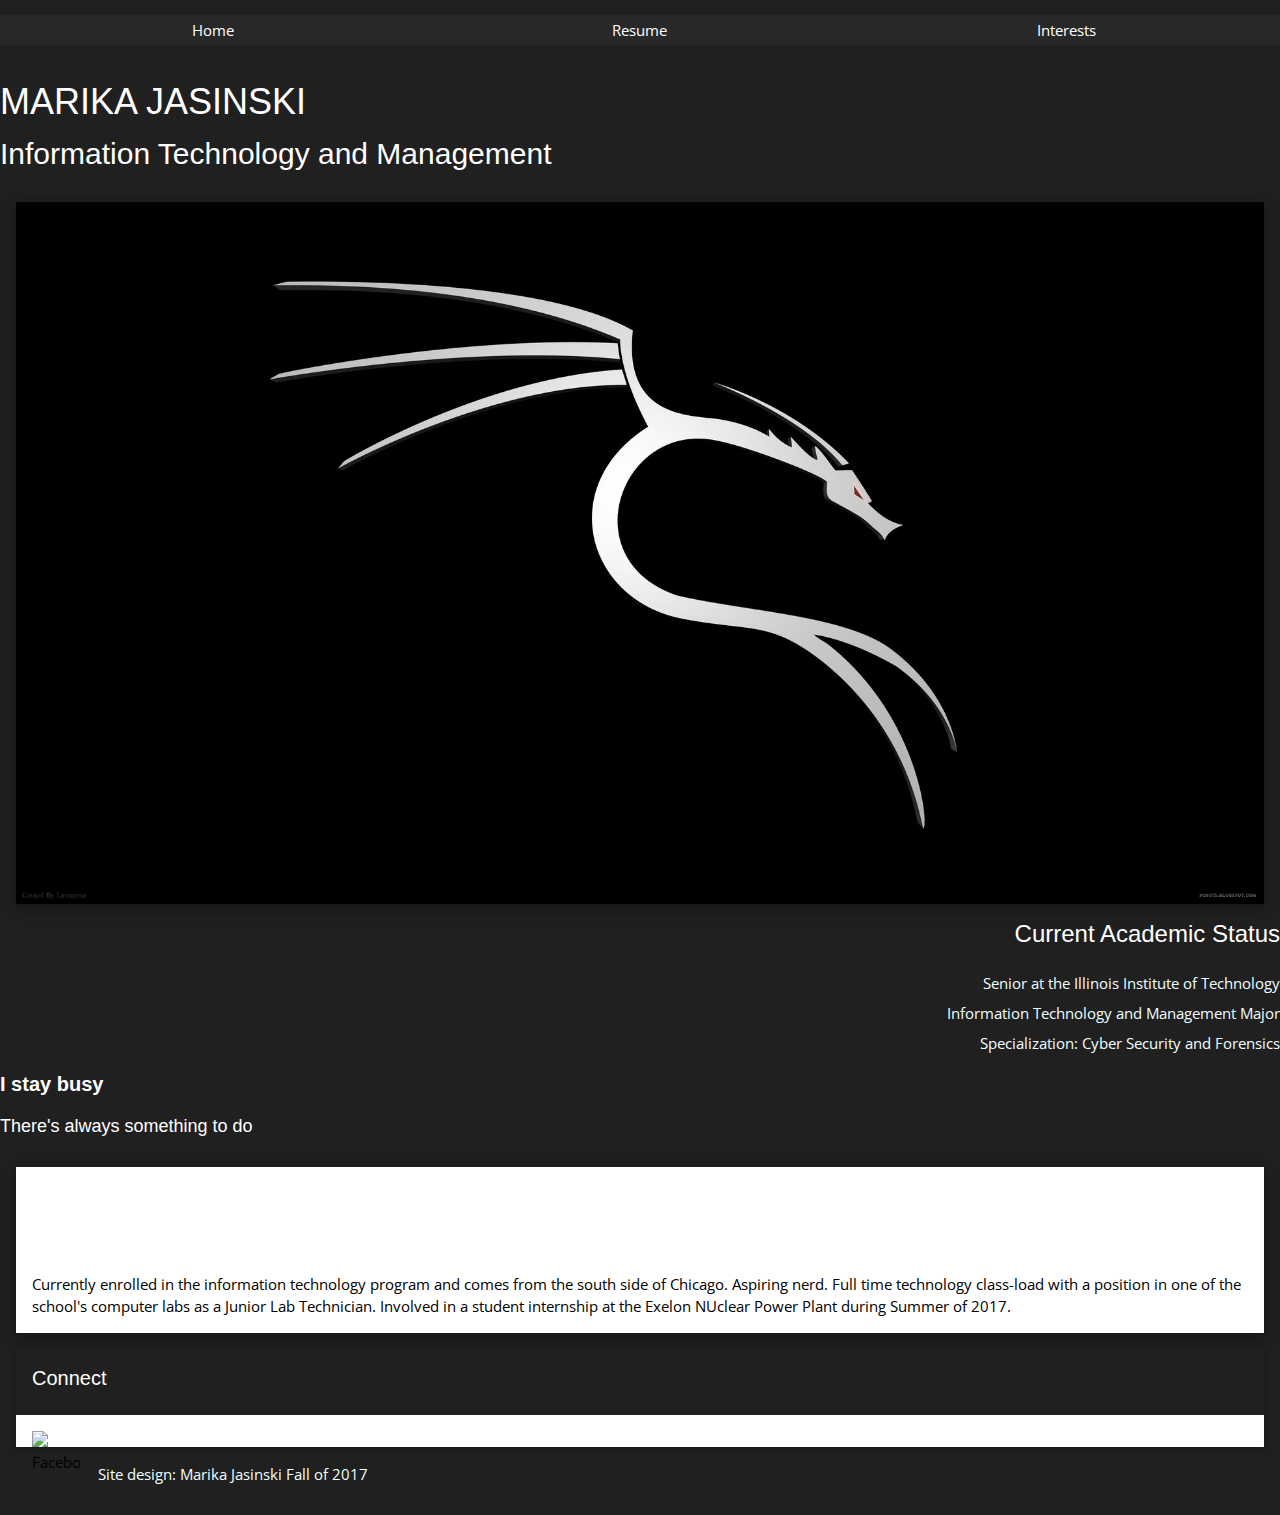
==== commit eb70bcf1: "linting" ====
--- a/index.html
+++ b/index.html
@@ -1,92 +1,85 @@
-<!DOCTYPE html>
-<html id="home" lang="en">
-  <head>
-    <title>Marika Jasinski</title>
-    <meta charset="utf-8"/>
-    <link rel="stylesheet" href="screen.css">
-    <meta name="viewport"
-       content="width=device-width,initial-scale=1.0,shrink-to-fit=no" />
-    <link rel="stylesheet" href="screen.css" />
-    <link href="https://fonts.googleapis.com/css?family=Open+Sans" rel="stylesheet">
-    <link rel="stylesheet" href="https://www.w3schools.com/w3css/4/w3.css">
-    <link rel="stylesheet" href="https://fonts.googleapis.com/css?family=Raleway">
-    <style>
-    body,h1,h2,h3,h4,h5 {font-family: "Raleway", sans-serif}
-    </style>
-  </head>
-    <body class="w3-light-grey">
-    <!-- w3-content defines a container for fixed size centered content,
-    and is wrapped around the whole page content, except for the footer in this example -->
-    <div class="w3-content" style="max-width:87.500em">
-    <!-- Header -->
-    <nav id="navigation">
-      <ul>
-        <li><a href="">Home</a></li>
-        <li><a href="resume/">Resume</a></li>
-        <li><a href="interests/">Interests</a></li>
-      </ul>
-    </nav>
-    <header id="header">
-    <h1>MARIKA JASINSKI</h1>
-    <h2>Information Technology and Management</h2>
-  </header>
-  <!-- Grid -->
-  <div class="w3-row">
-  <!-- Blog entries --></div>
-  <div class="w3-col l8 s12">
-  </div>
-    <div class="w3-card-4 w3-margin w3-white">
-      <img src="KaliLinux.png" alt="Kali"/>
-    </div>
-  <div id="column gap">
-    <h3>Current Academic Status</h3>
-    <ul>
-   <li>Senior at the Illinois Institute of Technology</li>
-   <li>Information Technology and Management Major</li>
-   <li>Specialization: Cyber Security and Forensics</li>
- </ul>
- </div>
- <div class="first box">
-   <h4><b>I stay busy</b></h4>
-   <h5> There's always something to do</h5>
- </div>
- <div class="w3-container">
-   <div class="w3-row">
-     <div class="w3-col m8 s12"/>
-     </div>
-   </div>
- </div>
-<!-- Blog entry -->
-<div class="w3-card-4 w3-margin w3-white">
- <div class="w3-container">
-   <h3><b>ABOUT MARIKA</b></h3>
-   <h5>ITM Student @ IIT <span class="w3-opacity">Fall, 2017</span></h5>
- </div>
- <div class="w3-container">
-   <p>Currently enrolled in the information technology program and comes from the south side of Chicago. Aspiring nerd. Full time technology class-load with a position in one of the school's computer labs as a Junior Lab Technician. Involved in a student internship at the Exelon NUclear Power Plant during Summer of 2017.</p>
-   <div class="w3-row">
-     <div class="w3-col m4 w3-hide-small">
-     </div>
-   </div>
- </div>
-</div>
-<!-- END BLOG ENTRIES -->
-<!-- Introduction menu -->
-<div class="w3-col l4">
-</div>
-<!-- Posts -->
-<div class="w3-card w3-margin">
- <div class="w3-container w3-padding">
-   <h4>Connect</h4>
- </div>
- <ul class="w3-ul w3-hoverable w3-white">
-   <li class="w3-padding-16">
-     <img src="/w3images/workshop.jpg" alt="Facebook" class="w3-left w3-margin-right" style="width:50px">
-   </li>
- </ul>
-</div>
-<footer id="footer">
-  <p>Site design: Marika Jasinski   Fall of 2017</p>
-</footer>
-</body>
-</html>
+<!DOCTYPE html>
+<html id="home" lang="en">
+  <head>
+    <title>Marika Jasinski</title>
+    <meta charset="utf-8"/>
+    <link rel="stylesheet" href="screen.css">
+    <meta name="viewport"
+       content="width=device-width,initial-scale=1.0,shrink-to-fit=no" />
+    <link rel="stylesheet" href="screen.css" />
+    <link href="https://fonts.googleapis.com/css?family=Open+Sans" rel="stylesheet"/>
+    <link rel="stylesheet" href="https://www.w3schools.com/w3css/4/w3.css"/>
+    <link rel="stylesheet" href="https://fonts.googleapis.com/css?family=Raleway"/>
+  </head>
+  <body>
+  <div class="w3-content" style="max-width:87.500em">
+    <nav id="navigation">
+      <ul>
+        <li><a href="">Home</a></li>
+        <li><a href="resume/">Resume</a></li>
+        <li><a href="interests/">Interests</a></li>
+      </ul>
+    </nav>
+    <header id="header">
+    <h1>MARIKA JASINSKI</h1>
+    <h2>Information Technology and Management</h2>
+  </header>
+  <div class="w3-row"></div>
+  <div class="w3-col l8 s12">
+  </div>
+    <div class="w3-card-4 w3-margin w3-black">
+      <img src="KaliLinux.png" alt="Kali"/>
+    </div>
+  <div id="column gap">
+    <h3>Current Academic Status</h3>
+    <ul>
+   <li>Senior at the Illinois Institute of Technology</li>
+   <li>Information Technology and Management Major</li>
+   <li>Specialization: Cyber Security and Forensics</li>
+ </ul>
+ </div>
+ <div class="first box">
+   <h4><b>I stay busy</b></h4>
+   <h5> There's always something to do</h5>
+ </div>
+ <div class="w3-container">
+   <div class="w3-row">
+     <div class="w3-col m8 s12"/>
+     </div>
+   </div>
+ </div>
+<div class="w3-card-4 w3-margin w3-white">
+ <div class="w3-container">
+   <h3><b>ABOUT MARIKA</b></h3>
+   <h5>ITM Student @ IIT <span class="w3-opacity">Fall, 2017</span></h5>
+ </div>
+ <div class="w3-container">
+   <p>Currently enrolled in the information technology program and comes from the south side of Chicago. Aspiring nerd. Full time technology class-load with a position in one of the school's computer labs as a Junior Lab Technician. Involved in a student internship at the Exelon NUclear Power Plant during Summer of 2017.</p>
+   <div class="w3-row">
+     <div class="w3-col m4 w3-hide-small">
+     </div>
+   </div>
+ </div>
+</div>
+<!-- END BLOG ENTRIES -->
+<!-- Introduction menu -->
+<div class="w3-col l4">
+</div>
+<!-- Posts -->
+<div class="w3-card w3-margin">
+ <div class="w3-container w3-padding">
+   <h4>Connect</h4>
+ </div>
+ <ul class="w3-ul w3-hoverable w3-white">
+   <li class="w3-padding-16">
+     <img src="/w3images/workshop.jpg" alt="Facebook" class="w3-left w3-margin-right" style="width:50px">
+   </li>
+ </ul>
+</div>
+<footer id="footer">
+  <p>Site design: Marika Jasinski   Fall of 2017</p>
+</footer>
+<script src="https://ajax.googleapis.com/ajax/libs/jquery/3.1.1/jquery.min.js"></script>
+   <script src="marikaJavascript.js"></script>
+</body>
+</html>
--- a/screen.css
+++ b/screen.css
@@ -36,7 +36,8 @@
 h4,
 h5,
 h6 {
-  color: black;
+  font-family: "Raleway", sans-serif;
+  color: #FFFFFF;
 }
 
 h1,
--- a/screen.css
+++ b/screen.css
@@ -36,7 +36,8 @@
 h4,
 h5,
 h6 {
-  color: black;
+  font-family: "Raleway", sans-serif;
+  color: #FFFFFF;
 }
 
 h1,
